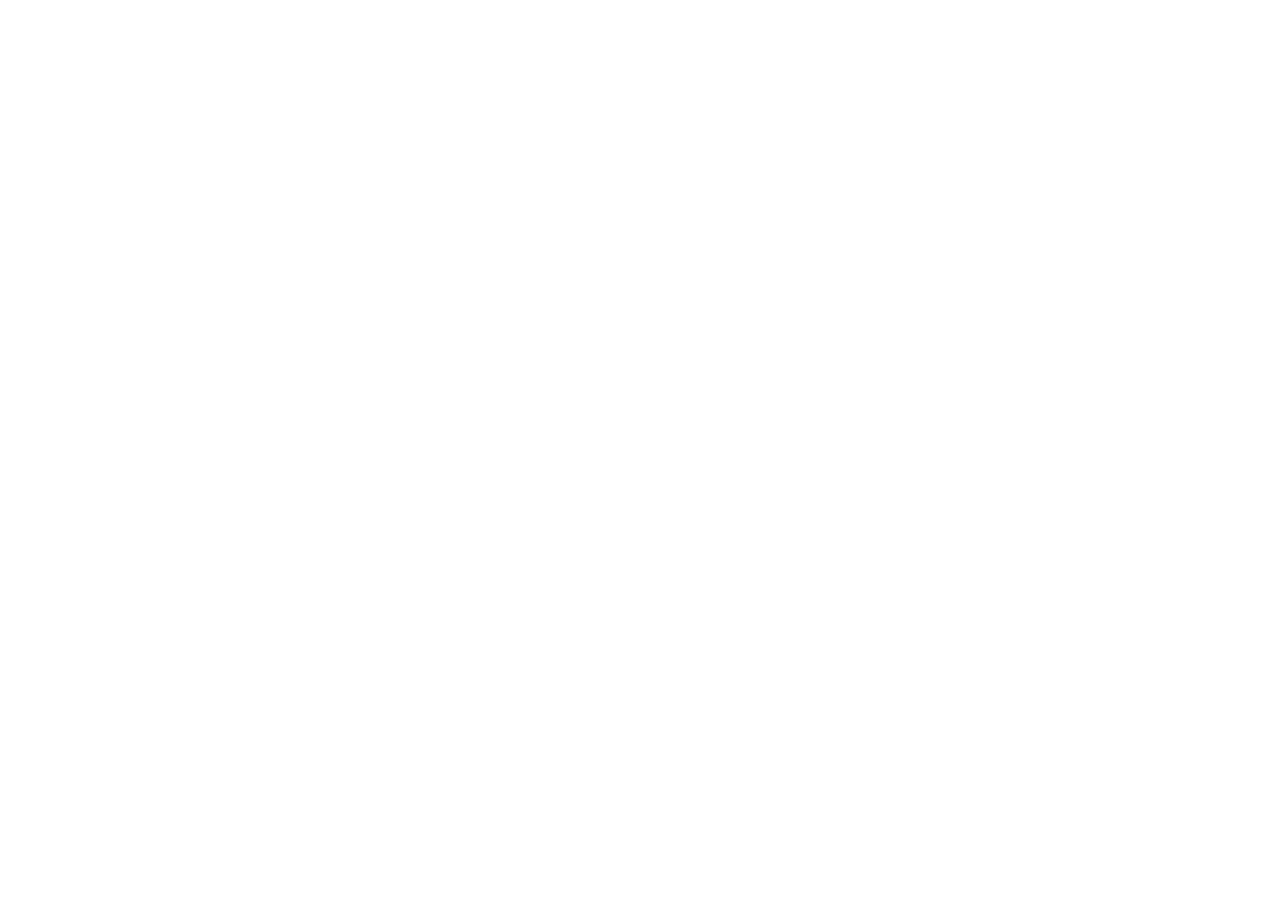
==== Battle/battle.html @ 3598aae0 "Add project files." ====
﻿<!DOCTYPE html>

<html lang="en" xmlns="http://www.w3.org/1999/xhtml">
<head>
    <meta charset="utf-8" />
    <link rel="stylesheet" href="battleStylesheet.css" />
    <title></title>
</head>
<body>
    <div id="main">

    </div>

    <script src="battleScript.js"></script>
</body>
</html>
---- Battle/battleStylesheet.css ----
﻿html {
    height: 100%;
    width: 100%;
}

body {
    width: 100%;
    height: 100%;
    display: grid;
    margin: auto;
    background-repeat: no-repeat;
    background-size: 100% 100%;
}

#main {
    display: flex;
    flex-direction: column;
    justify-content: center;
    align-items: center;
    margin: auto;
}
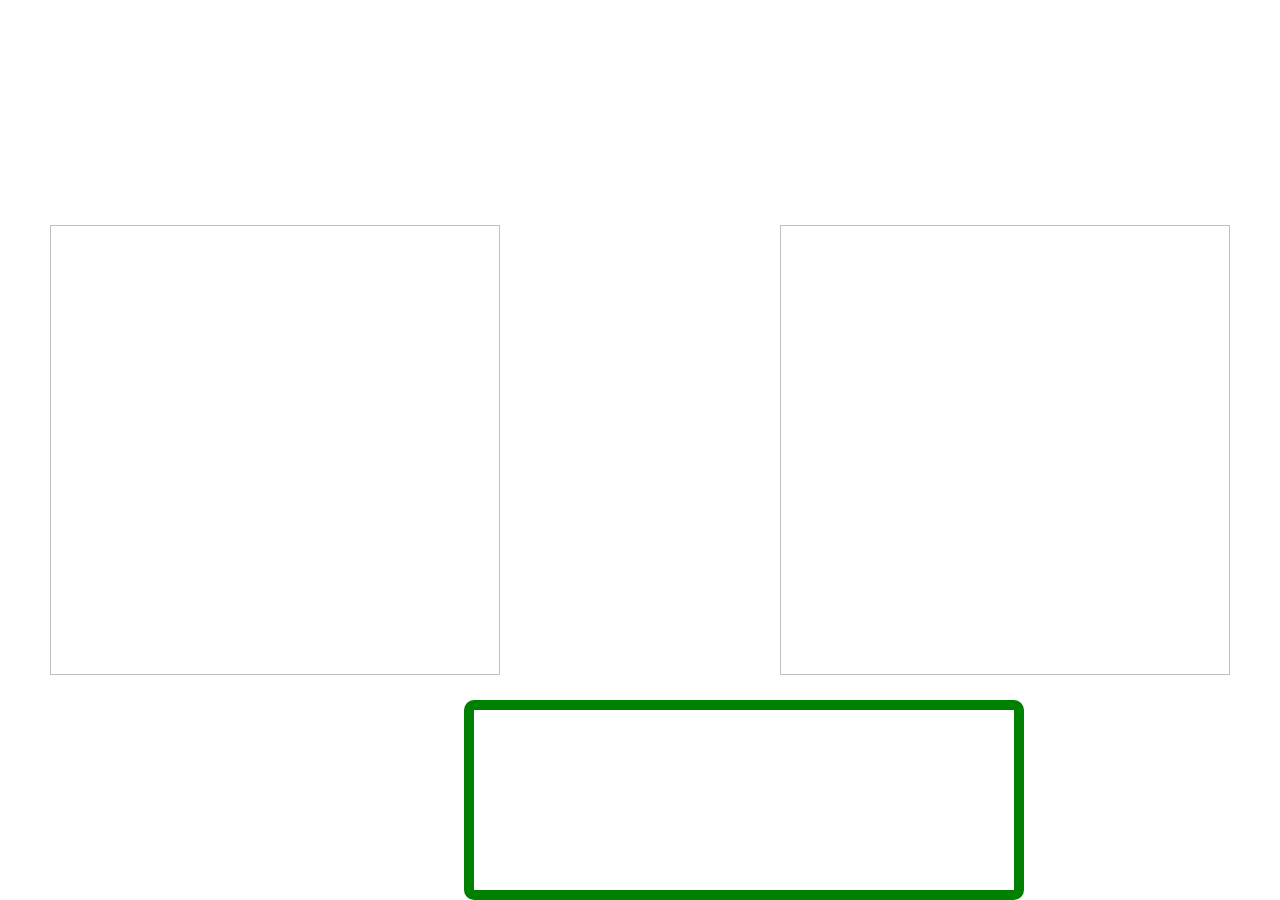
==== commit fa632958: "design rifining" ====
--- a/Battle/battle.html
+++ b/Battle/battle.html
@@ -3,6 +3,7 @@
 <html lang="en" xmlns="http://www.w3.org/1999/xhtml">
 <head>
     <meta charset="utf-8" />
+    <meta name="viewport" content="width=device-width" />
     <link rel="stylesheet" href="battleStylesheet.css" />
     <title></title>
 </head>
@@ -10,6 +11,21 @@
     <div id="main">
 
     </div>
+    <svg id="accuracyCircleSvg"><circle id="accuracyCircle" r="45%" cx="50%" cy="50%" fill="none" stroke="red" stroke-width="3"></circle></svg>
+    <img id="playerImage" />
+    <div id="playerHealthDiv"><span id="playerHealth"></span></div>
+    <img id="monsterImage" />
+    <div id="monsterHealthDiv"><span id="monsterHealth"></span></div>
+    <div id="attackCards"></div>
+    <img id="selectedAttackImg" />
+    <div id="battleCompletionBox" class="customDialogBox">
+        <span id="completionMessage">You successfully defeated goblin.</span>
+        <span id="afterBattlePlayerLevel">Level : 1</span>
+        <span id="afterBattlePlayerHp">Hp : 100/100</span>
+        <span id="afterBattlePlayerExp">Exp : 0/100</span>
+        <button id="backToMap">Map</button>
+        <button id="backToMainMenu">Main Menu</button>
+    </div>
 
     <script src="battleScript.js"></script>
 </body>
--- a/Battle/battleStylesheet.css
+++ b/Battle/battleStylesheet.css
@@ -1,4 +1,4 @@
-﻿html {
+html {
     height: 100%;
     width: 100%;
 }
@@ -6,9 +6,8 @@
 body {
     width: 100%;
     height: 100%;
-    display: grid;
+    display: flex;
     margin: auto;
-    background-repeat: no-repeat;
     background-size: 100% 100%;
 }
 
@@ -19,3 +18,151 @@
     align-items: center;
     margin: auto;
 }
+
+button {
+    font-size: large;
+    font-family: 'Comic Sans MS';
+    color: antiquewhite;
+    text-shadow: 1px 1px 2px black;
+    border-radius: 15px;
+    background-repeat: no-repeat;
+    background-size: 100% 100%;
+    background-image: url("../Assets/general/menuButton.jpg");
+}
+
+span{
+    font-family : 'Comic Sans MS';
+    color:antiquewhite;
+    text-shadow:1px 1px 2px black;
+}
+
+.customDialogBox {
+    position: fixed;
+    border: groove 20px green;
+    border-radius: 10%;
+    background-repeat: no-repeat;
+    background-size: 100% 100%;
+    background-image: url("../Assets/general/menuButton.jpg");
+}
+
+#playerImage{
+    position:fixed;
+    right:50px;
+    top:25%;
+    height:50%;
+    aspect-ratio:1/1;
+}
+
+#monsterImage {
+    position: fixed;
+    left: 50px;
+    top: 25%;
+    height: 50%;
+    aspect-ratio: 1/1;
+}
+
+#playerHealthDiv{
+    position:fixed;
+    right:50px;
+    top:5%; 
+}
+
+#monsterHealthDiv {
+    position: fixed;
+    left: 50px;
+    top: 5%;
+}
+#playerHealth, #monsterHealth {
+    text-shadow: 1px 1px 2px black;
+}
+
+
+#attackCards{
+    position:fixed;
+    display:flex;
+    flex-direction:row;
+    bottom:0%;
+    right:20%;
+    height:20%;
+    aspect-ratio:3/1;
+    border: solid green 10px;
+    border-radius:10px;
+    z-index:10;
+}
+.attackCard{
+    margin-left:2%;
+    border: inset 5px gray;
+    width:100%;
+    aspect-ratio:3/4;
+}
+
+#accuracyCircleSvg{
+    position:fixed;
+    left:100px;
+    top:30%;
+    width:10%;
+    aspect-ratio:1/1;
+    z-index:20;
+}
+
+#accuracyCircle{
+    display:none;
+}
+
+#selectedAttackImg{
+    position:fixed;
+    top:20%;
+    left:40%;
+    width:200px;
+    aspect-ratio:3/4;
+    display:none;
+    z-index:15;
+    opacity:0.3;
+}
+
+#battleCompletionBox{
+    display:none;
+    top:10%;
+    left:25%;
+    width:50%;
+    aspect-ratio:2/1;
+}
+#completionMessage{
+    position:absolute;
+    top:10%;
+    left:5%;
+    text-align:center;
+    font-size:medium;
+    line-height:1;
+}
+#afterBattlePlayerLevel {
+    position: absolute;
+    top: 30%;
+    left: 5%;
+    text-align:start;
+    font-size:medium;
+    line-height:0.8;
+}
+#afterBattlePlayerHp{
+    position:absolute;
+    top:50%;
+    left :5%;
+    font-size:medium;
+}
+#afterBattlePlayerExp {
+    position: absolute;
+    top: 60%;
+    left: 5%;
+    font-size: medium;
+}
+#backToMap {
+    position: absolute;
+    bottom: 5%;
+    left: 5%;
+    font-size: large;
+}
+#backToMainMenu{
+    position:absolute;
+    bottom:5%;
+    right:5%;
+}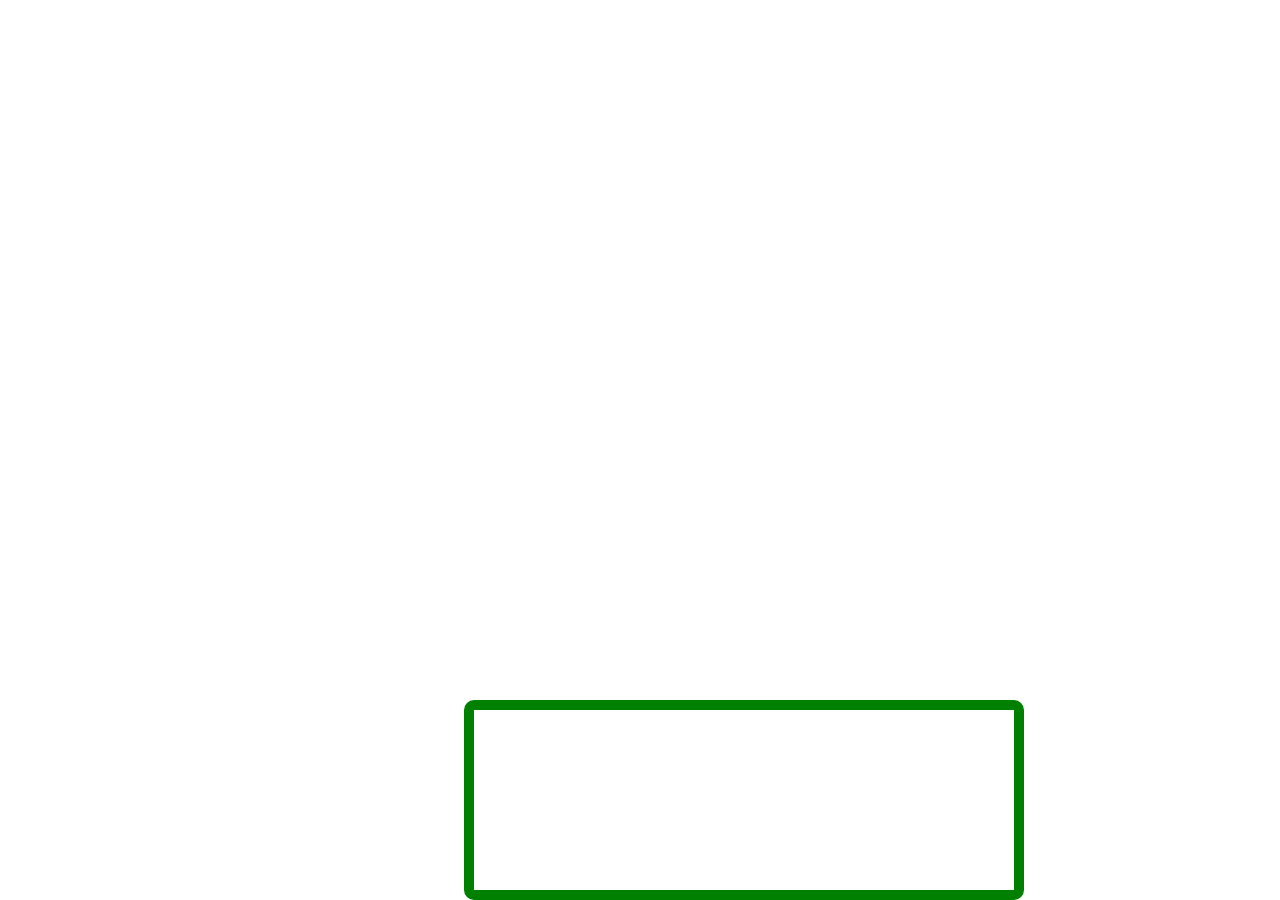
==== commit b377ad4b: "changes" ====
--- a/Battle/battle.html
+++ b/Battle/battle.html
@@ -3,7 +3,7 @@
 <html lang="en" xmlns="http://www.w3.org/1999/xhtml">
 <head>
     <meta charset="utf-8" />
-    <meta name="viewport" content="width=device-width" />
+    <meta name="viewport" content="width=device-width ,initial-scale=1,maximum-scale=1,user-scalable=no" />
     <link rel="stylesheet" href="battleStylesheet.css" />
     <title></title>
 </head>
@@ -26,6 +26,8 @@
         <button id="backToMap">Map</button>
         <button id="backToMainMenu">Main Menu</button>
     </div>
+    <span id="monsterDamageBubble">10</span>
+    <span id="playerDamageBubble">10</span>
 
     <script src="battleScript.js"></script>
 </body>
--- a/Battle/battleStylesheet.css
+++ b/Battle/battleStylesheet.css
@@ -47,10 +47,9 @@
 
 #playerImage{
     position:fixed;
-    right:50px;
+    right:100px;
     top:25%;
     height:50%;
-    aspect-ratio:1/1;
 }
 
 #monsterImage {
@@ -58,7 +57,6 @@
     left: 50px;
     top: 25%;
     height: 50%;
-    aspect-ratio: 1/1;
 }
 
 #playerHealthDiv{
@@ -120,6 +118,26 @@
     opacity:0.3;
 }
 
+#monsterDamageBubble{
+    position:fixed;
+    left:100px;
+    top:25%;
+    display : none;
+    color: red;
+    font-size:large;
+    z-index:25;
+}
+
+#playerDamageBubble {
+    position: fixed;
+    right:100px;
+    top: 25%;
+    display: none;
+    color: red;
+    font-size: large;
+    z-index: 25;
+}
+
 #battleCompletionBox{
     display:none;
     top:10%;
